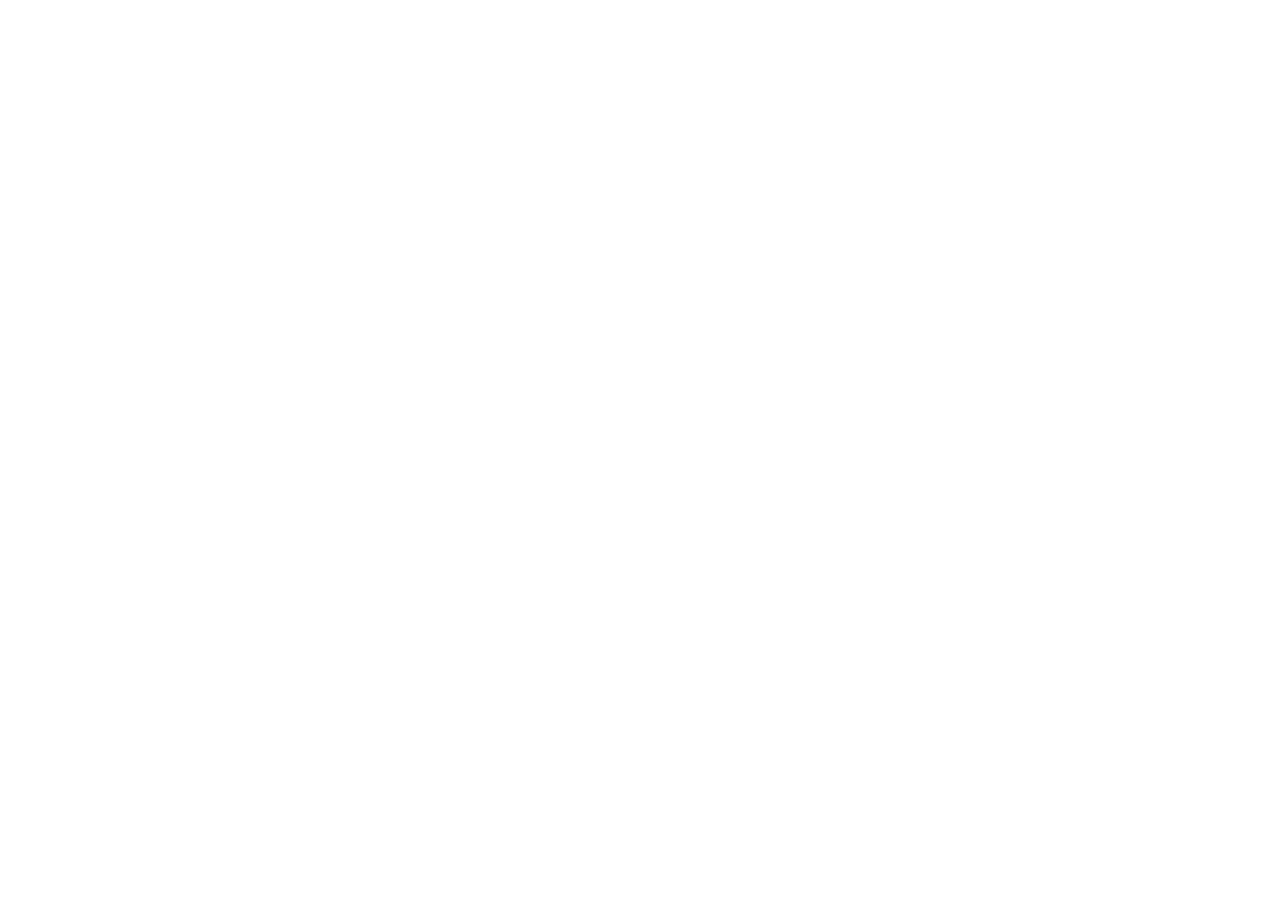
==== index.html @ 3ec2d3f3 "Update index.html" ====
<!DOCTYPE html>
<html>

<head>
    <meta charset="UTF-8">
    <title>Home</title>
    <style>
        
        body {
            margin: 0;
            padding: 0;
            font-family: Arial, sans-serif;
        }

        
        .header {
            background-color: black;
            color: white;
            display: flex;
            justify-content: space-between;
            align-items: center;
            padding: 10px 20px;
        }

        .logo img {
            border-radius: 50%;
            overflow: hidden;
            width: 100px;
            height: 100px;
        }

        .nav ul {
            list-style: none;
            display: flex;
        }

        .nav li {
            margin-right: 20px;
        }

        .nav a {
            text-decoration: none;
            color: white;
        }

       
        .slideshow-container {
            max-width: 100%;
            overflow: hidden;
        }

        .mySlides {
            display: none;
        }

        .mySlides img {
            width: 100%;
            height: auto;
        }

        
        #intro {
            background-color: #333;
            text-align: center;
            color: white;
            padding: 50px 0;
        }

        #intro h1 {
            font-size: 36px;
        }

        #intro p {
            font-size: 18px;
        }


        .about-section {
            display: flex;
            justify-content: center;
            align-items: center;
            padding: 50px 0;
        }
        
        .about-content {
            max-width: 1200px;
            text-align: center;
        }
        
        .about-paragraphs {
            display: flex;
            justify-content: space-between;
            align-items: flex-start;
            margin-top: 20px;
        }
        
        .left-paragraph, .right-paragraph {
            flex: 1;
            padding: 20px;
            transition: transform 0.3s ease;
        }
        
        .left-paragraph:hover, .right-paragraph:hover {
            transform: scale(1.05);
        }

        .about-section {
            display: flex;
            justify-content: space-between;
        }

        .about-section .left-align {
            text-align: left;
        }

        .about-section .text {
            text-align: right;
        }

        .about-section h2 {
            font-size: 24px;
        }

        
        #services {
            background-color: #333;
            text-align: center;
            color: white;
            padding: 50px 0;
        }

        #services h2 {
            font-size: 28px;
        }

        #services ul {
            list-style: none;
        }

        #services li {
            font-size: 18px;
            margin-bottom: 10px;
        }

        
        #contact {
            background-color: #333;
            text-align: center;
            color: white;
            padding: 50px 0;
        }

        #contact h2 {
            font-size: 28px;
        }

        #contact form {
            max-width: 400px;
            margin: 0 auto;
        }

        #contact label {
            display: block;
            font-size: 18px;
            margin-top: 20px;
        }

        #contact input,
        #contact textarea,
        #contact button {
            width: 100%;
            padding: 10px;
            margin-top: 10px;
            font-size: 16px;
        }

        #contact button {
            background-color: #009688;
            color: white;
            border: none;
            cursor: pointer;
        }

        
        .footer {
            background-color: black;
            color: white;
            text-align: center;
            padding: 10px 0;
        }

</head>

<body>
    <main>

    <header class="header">
        <div class="logo">
            <img src="./Hitownbears.jpg" alt="Your Logo">
        </div>
        <nav class="nav">
            <ul>
                <li><a href="./home.html">Home</a></li>
                <li><a href="./about.html">About</a></li>
                <li><a href="./services.html">Services</a></li>
                <li><a href="./contact.html">Contact</a></li>
            </ul>
        </nav>
    </header>

    <div class="slideshow-container">
        <div class="mySlides">
            <img src="./Hitownbears image.jpg" alt="Slide 1">
        </div>
    </div>

    <section id="intro">
        <h1>Welcome to Our HB Family</h1>
        <p>Your source for fashion</p>
        <a href="./services.html" class="btn">Learn More</a>
    </section>

    <section id="about" class="about-section">
        <div class="about-content">
            <h2>About Us</h2>
            <div class="about-paragraphs">
                <p class="left-paragraph"><strong>HITOWNBEARS (fashion with comfort) Brand was incorporated by Aakash Dixit in the year 2021 with a career in denim. He took jeans from workwear and made them fashionable with comfort.</strong></p>
                <p class="right-paragraph">The Perfect Fit philosophy guides Hitownbears Jeans in designing the jeans that perfectly fit the lifestyles, body types, and quality expectations of its customers. The focus for jeans is premium quality. Our raw material, procured from Raymond Limited.</p>
            </div>
        </div>
    </section>
    

    <section id="services">
        <h2>Our Services</h2>
        <ul>
            <li>Retail</li>
            <li>wholesale</li>
        </ul>
    </section>

    <section id="contact">
        <h2>Contact Us</h2>
        <p>Feel free to get in touch with us:</p>
        <form id="contact-form">
            <label for="name">Name:</label>
            <input type="text" id="name" name="name" required>
            <label for="email">Email:</label>
            <input type="email" id="email" name="email" required>
            <label for="message">Message:</label>
            <textarea id="message" name="message" required></textarea>
            <button type="submit">Send</button>
        </form>
    </section>


<footer class="footer">
    <p>&copy; 2023 dixitk941. All rights reserved. Follow us on:</p>
    <ul class="footer-links">
        <li><a href="https://www.youtube.com/Dixitgarments" target="_blank">YouTube</a></li>
        <li><a href="https://www.instagram.com/hitownbearsofficial" target="_blank">Instagram</a></li>
    </ul>


    <script>
        
    </script>
    </main>
</body>

</html>
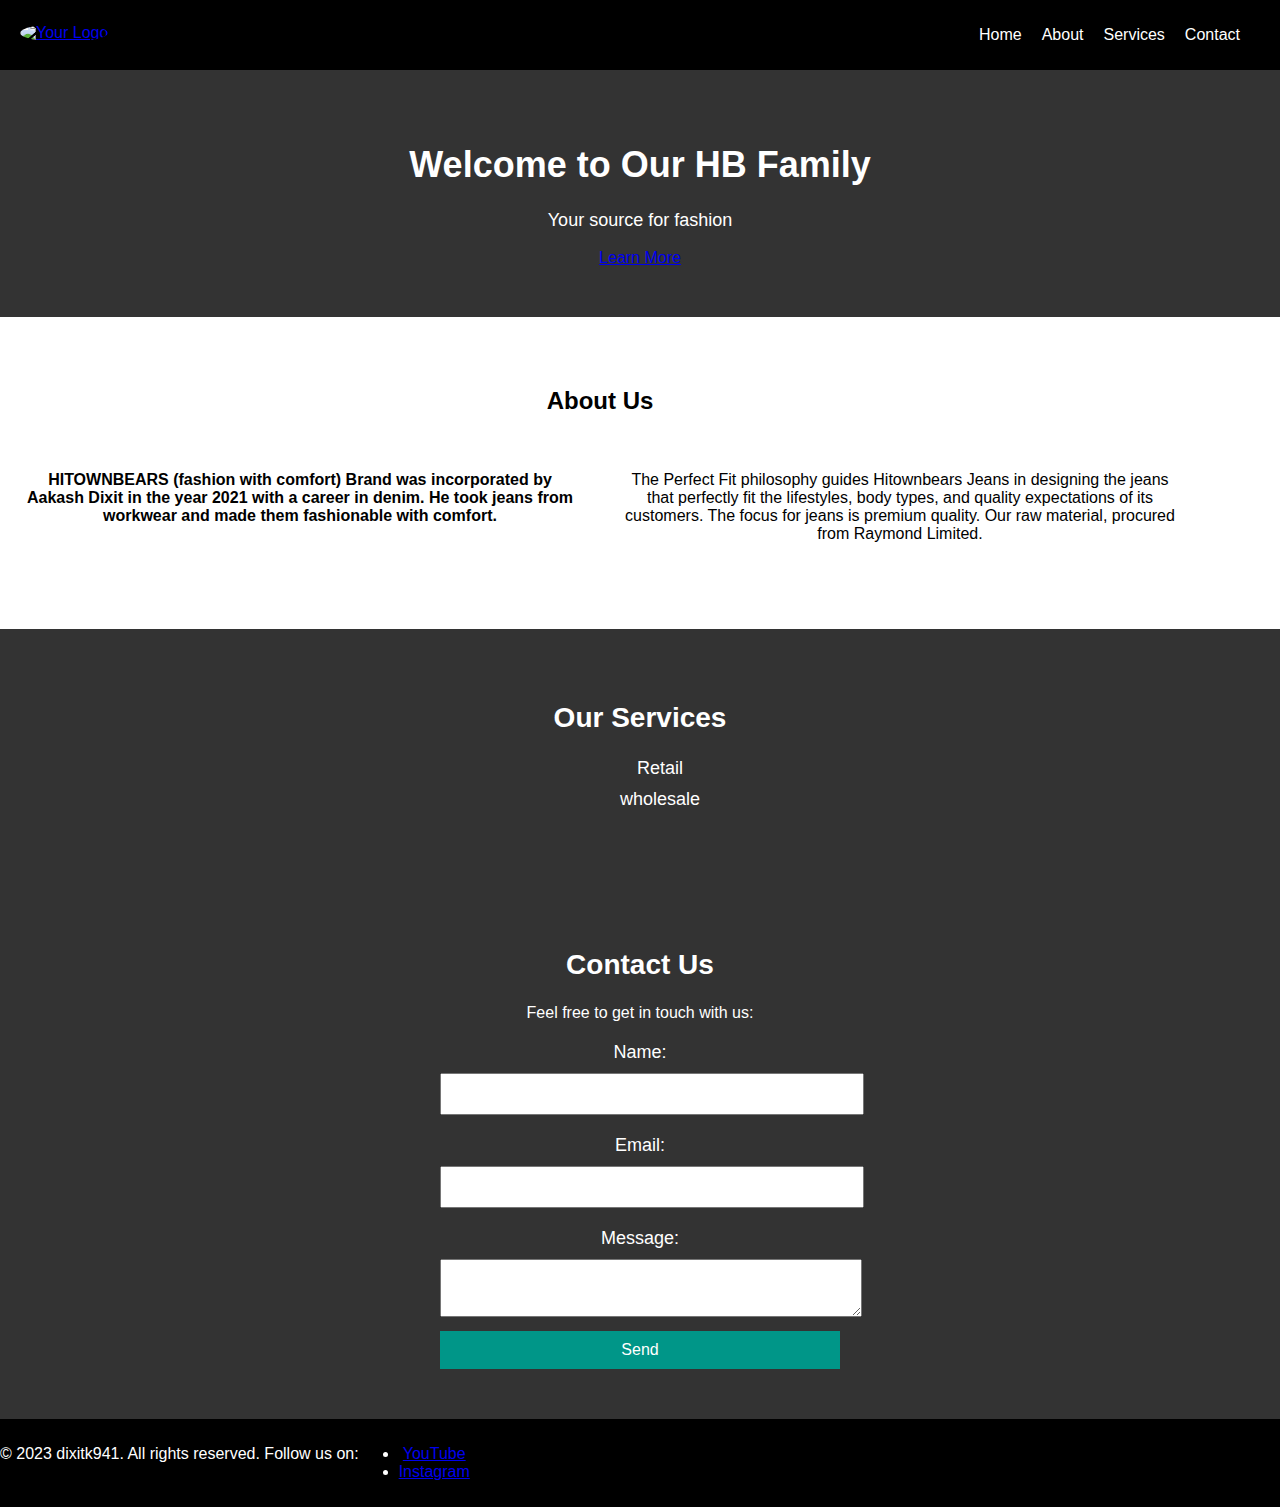
==== commit 82c7b398: "Update index.html" ====
--- a/index.html
+++ b/index.html
@@ -3,7 +3,7 @@
 
 <head>
     <meta charset="UTF-8">
-    <title>Home</title>
+    <title>Hitownbears</title>
     <style>
         
         body {
@@ -11,6 +11,51 @@
             padding: 0;
             font-family: Arial, sans-serif;
         }
+
+
+        .burger-icon {
+            display: none;
+            cursor: pointer;
+            z-index: 2;
+        }
+
+        .burger-icon div {
+            width: 30px;
+            height: 3px;
+            background-color: white;
+            margin: 6px 0;
+        }
+
+        @media (max-width: 768px) {
+            .nav {
+                display: none;
+                flex-direction: column;
+                align-items: center;
+                position: absolute;
+                top: 60px;
+                background: black;
+                width: 100%;
+                z-index: 1;
+                text-align: center;
+            }
+
+            .nav.active {
+                display: flex;
+            }
+
+            .burger-icon.active .bar1 {
+                transform: rotate(-45deg) translate(-5px, 6px);
+            }
+
+            .burger-icon.active .bar2 {
+                opacity: 0;
+            }
+
+            .burger-icon.active .bar3 {
+                transform: rotate(45deg) translate(-5px, -6px);
+            }
+        }
+
 
         
         .header {
@@ -59,18 +104,18 @@
         }
 
         
-        #intro {
+        #hero {
             background-color: #333;
             text-align: center;
             color: white;
             padding: 50px 0;
         }
 
-        #intro h1 {
+        #hero h1 {
             font-size: 36px;
         }
 
-        #intro p {
+        #hero p {
             font-size: 18px;
         }
 
@@ -81,25 +126,25 @@
             align-items: center;
             padding: 50px 0;
         }
-        
+
         .about-content {
             max-width: 1200px;
             text-align: center;
         }
-        
+
         .about-paragraphs {
             display: flex;
             justify-content: space-between;
             align-items: flex-start;
             margin-top: 20px;
         }
-        
+
         .left-paragraph, .right-paragraph {
             flex: 1;
             padding: 20px;
             transition: transform 0.3s ease;
         }
-        
+
         .left-paragraph:hover, .right-paragraph:hover {
             transform: scale(1.05);
         }
@@ -187,20 +232,28 @@
             color: white;
             text-align: center;
             padding: 10px 0;
-        }
-
+            display: flex;
+        }
+
+    </style>
 </head>
 
 <body>
-    <main>
 
     <header class="header">
+        <div class="burger-icon">
+            <div class="bar bar1"></div>
+            <div class="bar bar2"></div>
+            <div class="bar bar3"></div>
+        </div>
         <div class="logo">
-            <img src="./Hitownbears.jpg" alt="Your Logo">
+            <a href="./index.html">
+                <img src="./Hitownbears.jpg" alt="Your Logo">
+            </a>
         </div>
         <nav class="nav">
             <ul>
-                <li><a href="./home.html">Home</a></li>
+                <li><a href="./index.html">Home</a></li>
                 <li><a href="./about.html">About</a></li>
                 <li><a href="./services.html">Services</a></li>
                 <li><a href="./contact.html">Contact</a></li>
@@ -208,13 +261,17 @@
         </nav>
     </header>
 
+
+
+
+
     <div class="slideshow-container">
         <div class="mySlides">
             <img src="./Hitownbears image.jpg" alt="Slide 1">
         </div>
     </div>
 
-    <section id="intro">
+    <section id="hero">
         <h1>Welcome to Our HB Family</h1>
         <p>Your source for fashion</p>
         <a href="./services.html" class="btn">Learn More</a>
@@ -257,15 +314,22 @@
 <footer class="footer">
     <p>&copy; 2023 dixitk941. All rights reserved. Follow us on:</p>
     <ul class="footer-links">
-        <li><a href="https://www.youtube.com/Dixitgarments" target="_blank">YouTube</a></li>
+        <li><a href="https://www.youtube.com/@Dixitgarments" target="_blank">YouTube</a></li>
         <li><a href="https://www.instagram.com/hitownbearsofficial" target="_blank">Instagram</a></li>
     </ul>
 
-
     <script>
+         const burgerIcon = document.querySelector(".burger-icon");
+        const nav = document.querySelector(".nav");
+
+        burgerIcon.addEventListener("click", () => {
+            burgerIcon.classList.toggle("active");
+            nav.classList.toggle("active");
+        });
         
     </script>
-    </main>
+
 </body>
 
 </html>
+
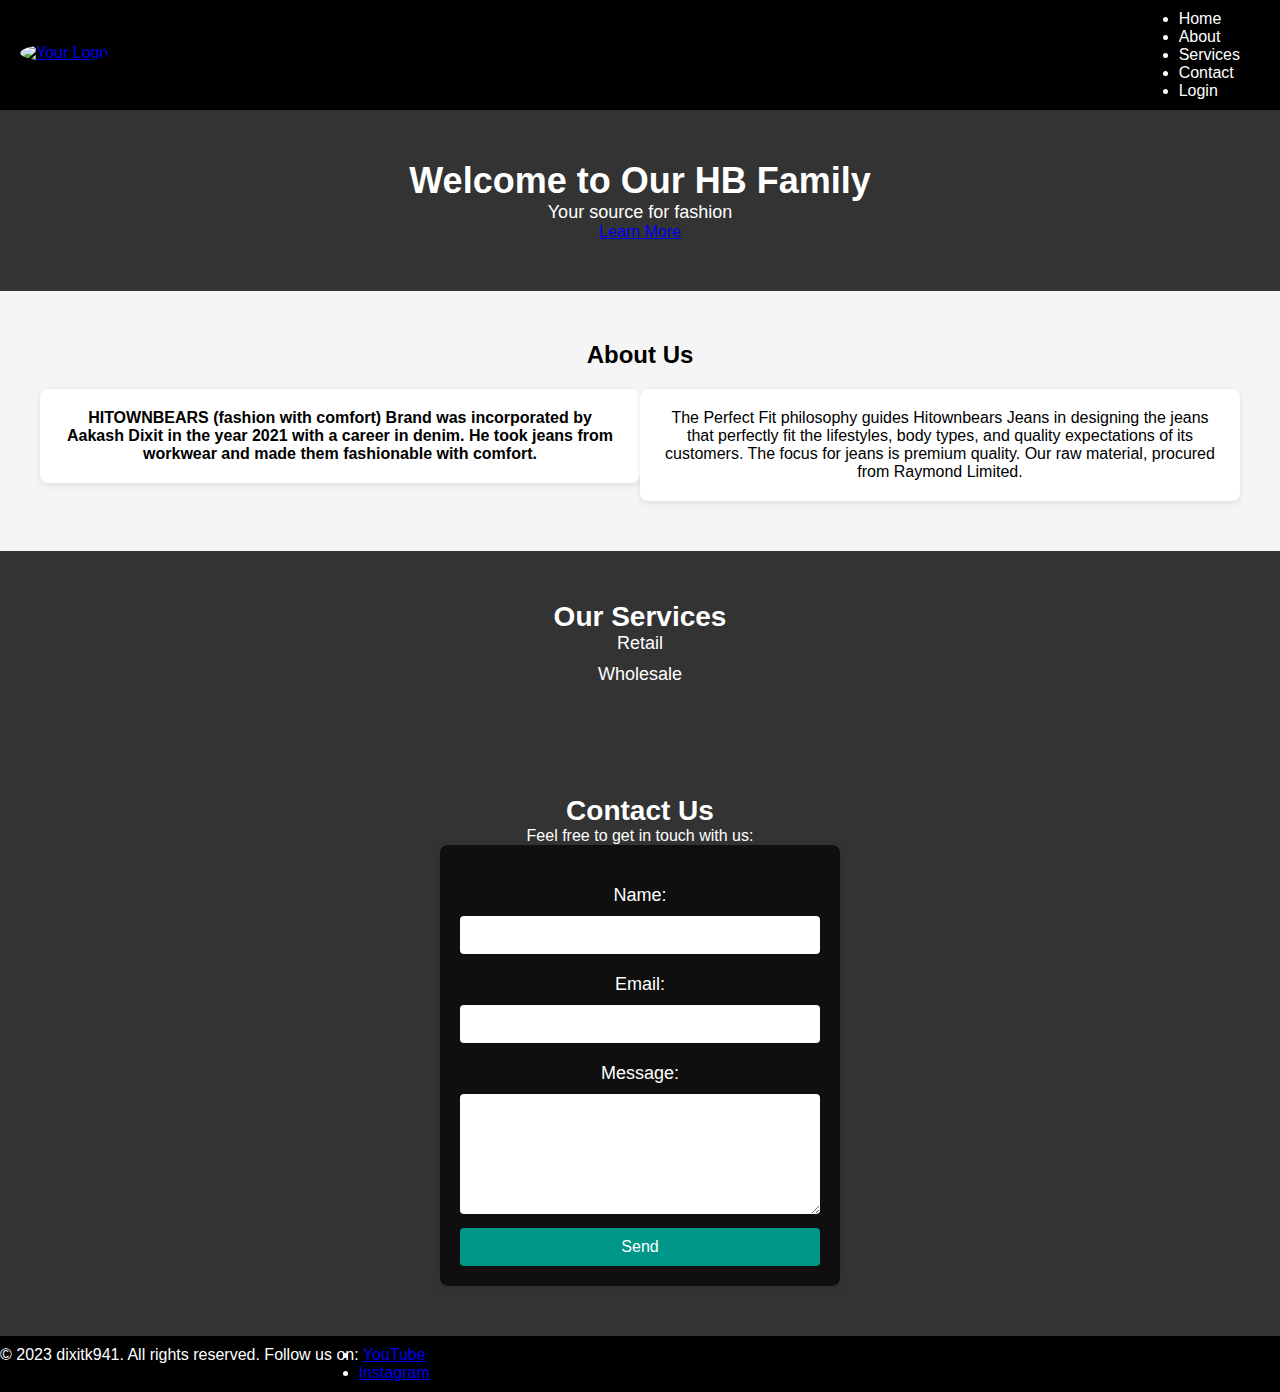
==== commit ba98d111: "Update index.html" ====
--- a/index.html
+++ b/index.html
@@ -1,18 +1,57 @@
 <!DOCTYPE html>
-<html>
-
+<html lang="en">
 <head>
     <meta charset="UTF-8">
+    <meta name="viewport" content="width=device-width, initial-scale=1.0">
     <title>Hitownbears</title>
     <style>
-        
-        body {
+        /* Reset some default styles */
+        * {
             margin: 0;
             padding: 0;
+            box-sizing: border-box;
+        }
+
+        /* Global styles for the body */
+        body {
             font-family: Arial, sans-serif;
-        }
-
-
+            background-color: #f5f5f5; /* Light gray background */
+        }
+
+        /* Navigation bar styles */
+        .header {
+            background-color: black;
+            color: white;
+            display: flex;
+            justify-content: space-between;
+            align-items: center;
+            padding: 10px 20px;
+        }
+
+        .logo img {
+            border-radius: 50%;
+            overflow: hidden;
+            width: 100px;
+            height: 100px;
+        }
+
+        .nav {
+            list-style: none;
+            display: flex;
+            margin: 0;
+            padding: 0;
+        }
+
+        .nav li {
+            margin-right: 20px;
+        }
+
+        .nav a {
+            text-decoration: none;
+            color: white;
+        }
+
+        /* Add a responsive burger menu for small screens */
         .burger-icon {
             display: none;
             cursor: pointer;
@@ -56,39 +95,7 @@
             }
         }
 
-
-        
-        .header {
-            background-color: black;
-            color: white;
-            display: flex;
-            justify-content: space-between;
-            align-items: center;
-            padding: 10px 20px;
-        }
-
-        .logo img {
-            border-radius: 50%;
-            overflow: hidden;
-            width: 100px;
-            height: 100px;
-        }
-
-        .nav ul {
-            list-style: none;
-            display: flex;
-        }
-
-        .nav li {
-            margin-right: 20px;
-        }
-
-        .nav a {
-            text-decoration: none;
-            color: white;
-        }
-
-       
+        /* Slideshow container styles */
         .slideshow-container {
             max-width: 100%;
             overflow: hidden;
@@ -103,7 +110,7 @@
             height: auto;
         }
 
-        
+        /* Hero section styles */
         #hero {
             background-color: #333;
             text-align: center;
@@ -119,7 +126,7 @@
             font-size: 18px;
         }
 
-
+        /* About section styles */
         .about-section {
             display: flex;
             justify-content: center;
@@ -143,30 +150,16 @@
             flex: 1;
             padding: 20px;
             transition: transform 0.3s ease;
+            background: white;
+            border-radius: 8px;
+            box-shadow: 0 2px 6px rgba(0, 0, 0, 0.1);
         }
 
         .left-paragraph:hover, .right-paragraph:hover {
             transform: scale(1.05);
         }
 
-        .about-section {
-            display: flex;
-            justify-content: space-between;
-        }
-
-        .about-section .left-align {
-            text-align: left;
-        }
-
-        .about-section .text {
-            text-align: right;
-        }
-
-        .about-section h2 {
-            font-size: 24px;
-        }
-
-        
+        /* Services section styles */
         #services {
             background-color: #333;
             text-align: center;
@@ -187,7 +180,7 @@
             margin-bottom: 10px;
         }
 
-        
+        /* Contact section styles */
         #contact {
             background-color: #333;
             text-align: center;
@@ -202,6 +195,10 @@
         #contact form {
             max-width: 400px;
             margin: 0 auto;
+            background: rgba(0, 0, 0, 0.7);
+            padding: 20px;
+            border-radius: 8px;
+            box-shadow: 0 2px 6px rgba(0, 0, 0, 0.1);
         }
 
         #contact label {
@@ -217,16 +214,21 @@
             padding: 10px;
             margin-top: 10px;
             font-size: 16px;
+            border: none;
+            border-radius: 4px;
+        }
+
+        #contact textarea {
+            height: 120px;
         }
 
         #contact button {
             background-color: #009688;
             color: white;
-            border: none;
             cursor: pointer;
         }
 
-        
+        /* Footer styles */
         .footer {
             background-color: black;
             color: white;
@@ -234,12 +236,9 @@
             padding: 10px 0;
             display: flex;
         }
-
     </style>
 </head>
-
 <body>
-
     <header class="header">
         <div class="burger-icon">
             <div class="bar bar1"></div>
@@ -247,23 +246,20 @@
             <div class="bar bar3"></div>
         </div>
         <div class="logo">
-            <a href="./index.html">
+            <a href="./home.html">
                 <img src="./Hitownbears.jpg" alt="Your Logo">
             </a>
         </div>
         <nav class="nav">
             <ul>
-                <li><a href="./index.html">Home</a></li>
+                <li><a href="./home.html">Home</a></li>
                 <li><a href="./about.html">About</a></li>
                 <li><a href="./services.html">Services</a></li>
                 <li><a href="./contact.html">Contact</a></li>
+                <li><a href="./login.html">Login</a></li>
             </ul>
         </nav>
     </header>
-
-
-
-
 
     <div class="slideshow-container">
         <div class="mySlides">
@@ -281,25 +277,28 @@
         <div class="about-content">
             <h2>About Us</h2>
             <div class="about-paragraphs">
-                <p class="left-paragraph"><strong>HITOWNBEARS (fashion with comfort) Brand was incorporated by Aakash Dixit in the year 2021 with a career in denim. He took jeans from workwear and made them fashionable with comfort.</strong></p>
-                <p class="right-paragraph">The Perfect Fit philosophy guides Hitownbears Jeans in designing the jeans that perfectly fit the lifestyles, body types, and quality expectations of its customers. The focus for jeans is premium quality. Our raw material, procured from Raymond Limited.</p>
+                <div class="left-paragraph">
+                    <strong>HITOWNBEARS (fashion with comfort) Brand was incorporated by Aakash Dixit in the year 2021 with a career in denim. He took jeans from workwear and made them fashionable with comfort.</strong>
+                </div>
+                <div class="right-paragraph">
+                    The Perfect Fit philosophy guides Hitownbears Jeans in designing the jeans that perfectly fit the lifestyles, body types, and quality expectations of its customers. The focus for jeans is premium quality. Our raw material, procured from Raymond Limited.
+                </div>
             </div>
         </div>
     </section>
-    
 
     <section id="services">
         <h2>Our Services</h2>
         <ul>
             <li>Retail</li>
-            <li>wholesale</li>
+            <li>Wholesale</li>
         </ul>
     </section>
 
     <section id="contact">
         <h2>Contact Us</h2>
         <p>Feel free to get in touch with us:</p>
-        <form id="contact-form">
+        <form id="contact-form" action="/submit_contact" method="post">
             <label for="name">Name:</label>
             <input type="text" id="name" name="name" required>
             <label for="email">Email:</label>
@@ -310,26 +309,23 @@
         </form>
     </section>
 
-
-<footer class="footer">
-    <p>&copy; 2023 dixitk941. All rights reserved. Follow us on:</p>
-    <ul class="footer-links">
-        <li><a href="https://www.youtube.com/@Dixitgarments" target="_blank">YouTube</a></li>
-        <li><a href="https://www.instagram.com/hitownbearsofficial" target="_blank">Instagram</a></li>
-    </ul>
+    <footer class="footer">
+        <p>&copy; 2023 dixitk941. All rights reserved. Follow us on:</p>
+        <ul class="footer-links">
+            <li><a href="https://www.youtube.com/@Dixitgarments" target="_blank">YouTube</a></li>
+            <li><a href="https://www.instagram.com/hitownbearsofficial" target="_blank">Instagram</a></li>
+        </ul>
+    </footer>
 
     <script>
-         const burgerIcon = document.querySelector(".burger-icon");
+        // JavaScript for the burger menu
+        const burgerIcon = document.querySelector(".burger-icon");
         const nav = document.querySelector(".nav");
 
         burgerIcon.addEventListener("click", () => {
             burgerIcon.classList.toggle("active");
             nav.classList.toggle("active");
         });
-        
     </script>
-
 </body>
-
 </html>
-
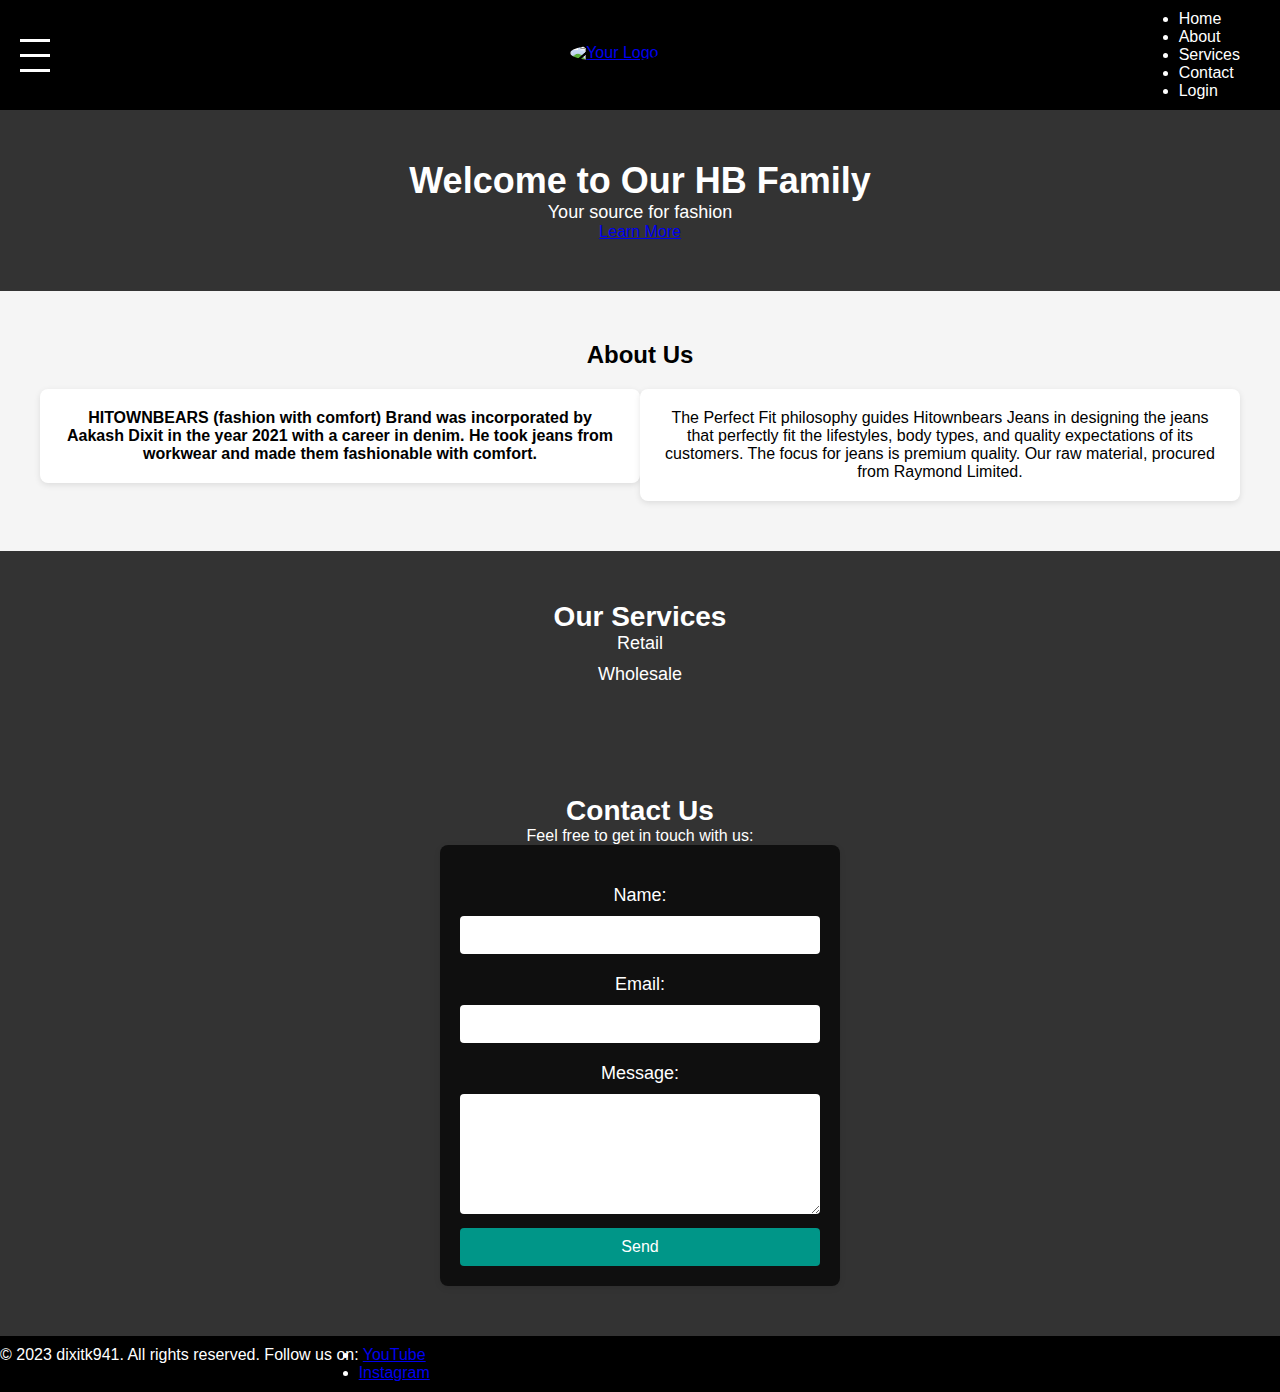
==== commit 8036103d: "Update index.html" ====
--- a/index.html
+++ b/index.html
@@ -52,10 +52,9 @@
         }
 
         /* Add a responsive burger menu for small screens */
-        .burger-icon {
-            display: none;
-            cursor: pointer;
-            z-index: 2;
+         .burger-icon {
+            display: flex; /* Make it initially visible on all screens */
+            flex-direction: column; /* Display the bars in a column */
         }
 
         .burger-icon div {
@@ -63,6 +62,74 @@
             height: 3px;
             background-color: white;
             margin: 6px 0;
+        }
+
+        @media (max-width: 768px) {
+            /* Hide the navigation links on smaller screens */
+            .nav {
+                display: none;
+                flex-direction: column;
+                align-items: center;
+                position: absolute;
+                top: 60px;
+                background: black;
+                width: 100%;
+                z-index: 1;
+                text-align: center;
+            }
+
+            /* Show the navigation when the burger icon is active */
+            .nav.active {
+                display: flex;
+            }
+
+            /* Add styles to transform burger icon into an "X" shape */
+            .burger-icon.active div:nth-child(1) {
+                transform: rotate(-45deg) translate(-5px, 6px);
+            }
+
+            .burger-icon.active div:nth-child(2) {
+                opacity: 0;
+            }
+
+            .burger-icon.active div:nth-child(3) {
+                transform: rotate(45deg) translate(-5px, -6px);
+            }
+
+            /* Adjust positioning when navigation is active */
+            .nav.active {
+                top: 60px; /* You may need to adjust this to your desired position */
+            }
+        }
+
+        @media (max-width: 768px) {
+            .nav {
+                display: none;
+                flex-direction: column;
+                align-items: center;
+                position: absolute;
+                top: 60px;
+                background: black;
+                width: 100%;
+                z-index: 1;
+                text-align: center;
+            }
+
+            .nav.active {
+                display: flex;
+            }
+
+            .burger-icon.active .bar1 {
+                transform: rotate(-45deg) translate(-5px, 6px);
+            }
+
+            .burger-icon.active .bar2 {
+                opacity: 0;
+            }
+
+            .burger-icon.active .bar3 {
+                transform: rotate(45deg) translate(-5px, -6px);
+            }
         }
 
         @media (max-width: 768px) {
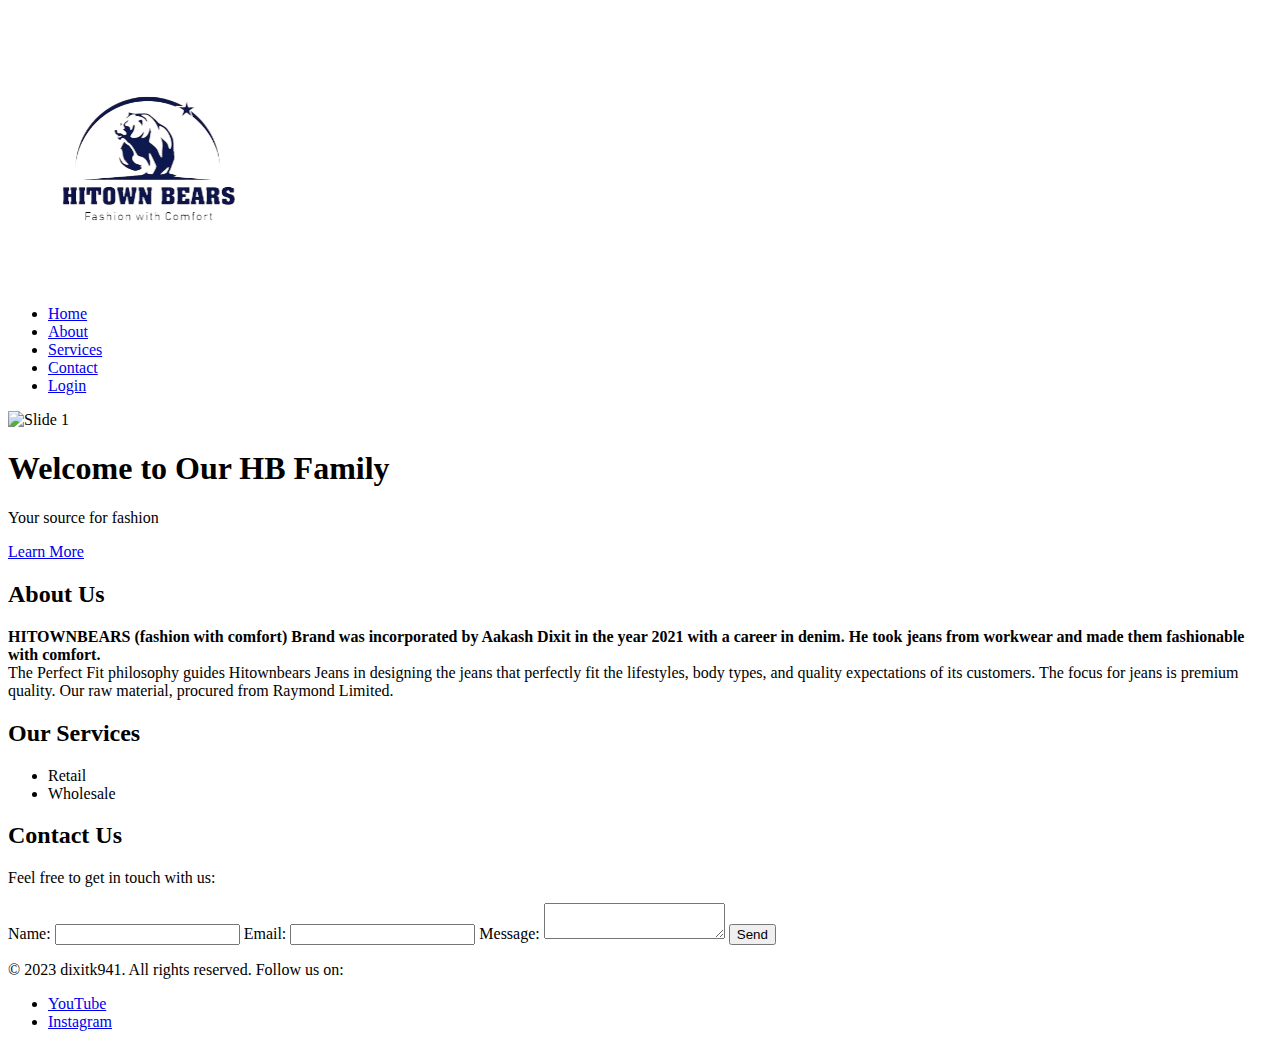
==== commit 6dafe0eb: "Update index.html" ====
--- a/index.html
+++ b/index.html
@@ -4,306 +4,7 @@
     <meta charset="UTF-8">
     <meta name="viewport" content="width=device-width, initial-scale=1.0">
     <title>Hitownbears</title>
-    <style>
-        /* Reset some default styles */
-        * {
-            margin: 0;
-            padding: 0;
-            box-sizing: border-box;
-        }
-
-        /* Global styles for the body */
-        body {
-            font-family: Arial, sans-serif;
-            background-color: #f5f5f5; /* Light gray background */
-        }
-
-        /* Navigation bar styles */
-        .header {
-            background-color: black;
-            color: white;
-            display: flex;
-            justify-content: space-between;
-            align-items: center;
-            padding: 10px 20px;
-        }
-
-        .logo img {
-            border-radius: 50%;
-            overflow: hidden;
-            width: 100px;
-            height: 100px;
-        }
-
-        .nav {
-            list-style: none;
-            display: flex;
-            margin: 0;
-            padding: 0;
-        }
-
-        .nav li {
-            margin-right: 20px;
-        }
-
-        .nav a {
-            text-decoration: none;
-            color: white;
-        }
-
-        /* Add a responsive burger menu for small screens */
-         .burger-icon {
-            display: flex; /* Make it initially visible on all screens */
-            flex-direction: column; /* Display the bars in a column */
-        }
-
-        .burger-icon div {
-            width: 30px;
-            height: 3px;
-            background-color: white;
-            margin: 6px 0;
-        }
-
-        @media (max-width: 768px) {
-            /* Hide the navigation links on smaller screens */
-            .nav {
-                display: none;
-                flex-direction: column;
-                align-items: center;
-                position: absolute;
-                top: 60px;
-                background: black;
-                width: 100%;
-                z-index: 1;
-                text-align: center;
-            }
-
-            /* Show the navigation when the burger icon is active */
-            .nav.active {
-                display: flex;
-            }
-
-            /* Add styles to transform burger icon into an "X" shape */
-            .burger-icon.active div:nth-child(1) {
-                transform: rotate(-45deg) translate(-5px, 6px);
-            }
-
-            .burger-icon.active div:nth-child(2) {
-                opacity: 0;
-            }
-
-            .burger-icon.active div:nth-child(3) {
-                transform: rotate(45deg) translate(-5px, -6px);
-            }
-
-            /* Adjust positioning when navigation is active */
-            .nav.active {
-                top: 60px; /* You may need to adjust this to your desired position */
-            }
-        }
-
-        @media (max-width: 768px) {
-            .nav {
-                display: none;
-                flex-direction: column;
-                align-items: center;
-                position: absolute;
-                top: 60px;
-                background: black;
-                width: 100%;
-                z-index: 1;
-                text-align: center;
-            }
-
-            .nav.active {
-                display: flex;
-            }
-
-            .burger-icon.active .bar1 {
-                transform: rotate(-45deg) translate(-5px, 6px);
-            }
-
-            .burger-icon.active .bar2 {
-                opacity: 0;
-            }
-
-            .burger-icon.active .bar3 {
-                transform: rotate(45deg) translate(-5px, -6px);
-            }
-        }
-
-        @media (max-width: 768px) {
-            .nav {
-                display: none;
-                flex-direction: column;
-                align-items: center;
-                position: absolute;
-                top: 60px;
-                background: black;
-                width: 100%;
-                z-index: 1;
-                text-align: center;
-            }
-
-            .nav.active {
-                display: flex;
-            }
-
-            .burger-icon.active .bar1 {
-                transform: rotate(-45deg) translate(-5px, 6px);
-            }
-
-            .burger-icon.active .bar2 {
-                opacity: 0;
-            }
-
-            .burger-icon.active .bar3 {
-                transform: rotate(45deg) translate(-5px, -6px);
-            }
-        }
-
-        /* Slideshow container styles */
-        .slideshow-container {
-            max-width: 100%;
-            overflow: hidden;
-        }
-
-        .mySlides {
-            display: none;
-        }
-
-        .mySlides img {
-            width: 100%;
-            height: auto;
-        }
-
-        /* Hero section styles */
-        #hero {
-            background-color: #333;
-            text-align: center;
-            color: white;
-            padding: 50px 0;
-        }
-
-        #hero h1 {
-            font-size: 36px;
-        }
-
-        #hero p {
-            font-size: 18px;
-        }
-
-        /* About section styles */
-        .about-section {
-            display: flex;
-            justify-content: center;
-            align-items: center;
-            padding: 50px 0;
-        }
-
-        .about-content {
-            max-width: 1200px;
-            text-align: center;
-        }
-
-        .about-paragraphs {
-            display: flex;
-            justify-content: space-between;
-            align-items: flex-start;
-            margin-top: 20px;
-        }
-
-        .left-paragraph, .right-paragraph {
-            flex: 1;
-            padding: 20px;
-            transition: transform 0.3s ease;
-            background: white;
-            border-radius: 8px;
-            box-shadow: 0 2px 6px rgba(0, 0, 0, 0.1);
-        }
-
-        .left-paragraph:hover, .right-paragraph:hover {
-            transform: scale(1.05);
-        }
-
-        /* Services section styles */
-        #services {
-            background-color: #333;
-            text-align: center;
-            color: white;
-            padding: 50px 0;
-        }
-
-        #services h2 {
-            font-size: 28px;
-        }
-
-        #services ul {
-            list-style: none;
-        }
-
-        #services li {
-            font-size: 18px;
-            margin-bottom: 10px;
-        }
-
-        /* Contact section styles */
-        #contact {
-            background-color: #333;
-            text-align: center;
-            color: white;
-            padding: 50px 0;
-        }
-
-        #contact h2 {
-            font-size: 28px;
-        }
-
-        #contact form {
-            max-width: 400px;
-            margin: 0 auto;
-            background: rgba(0, 0, 0, 0.7);
-            padding: 20px;
-            border-radius: 8px;
-            box-shadow: 0 2px 6px rgba(0, 0, 0, 0.1);
-        }
-
-        #contact label {
-            display: block;
-            font-size: 18px;
-            margin-top: 20px;
-        }
-
-        #contact input,
-        #contact textarea,
-        #contact button {
-            width: 100%;
-            padding: 10px;
-            margin-top: 10px;
-            font-size: 16px;
-            border: none;
-            border-radius: 4px;
-        }
-
-        #contact textarea {
-            height: 120px;
-        }
-
-        #contact button {
-            background-color: #009688;
-            color: white;
-            cursor: pointer;
-        }
-
-        /* Footer styles */
-        .footer {
-            background-color: black;
-            color: white;
-            text-align: center;
-            padding: 10px 0;
-            display: flex;
-        }
-    </style>
+     <link rel="stylesheet" href="./index.css">
 </head>
 <body>
     <header class="header">
@@ -314,7 +15,7 @@
         </div>
         <div class="logo">
             <a href="./home.html">
-                <img src="./Hitownbears.jpg" alt="Your Logo">
+                <img src="./logo.png" alt="Your Logo">
             </a>
         </div>
         <nav class="nav">
@@ -384,15 +85,16 @@
         </ul>
     </footer>
 
-    <script>
-        // JavaScript for the burger menu
-        const burgerIcon = document.querySelector(".burger-icon");
-        const nav = document.querySelector(".nav");
+  <script>
+    // JavaScript for the burger menu
+    const burgerIcon = document.querySelector(".burger-icon");
+    const bars = document.querySelectorAll(".bar");
 
-        burgerIcon.addEventListener("click", () => {
-            burgerIcon.classList.toggle("active");
-            nav.classList.toggle("active");
-        });
-    </script>
+    burgerIcon.addEventListener("click", () => {
+        burgerIcon.classList.toggle("active");
+        bars.forEach(bar => bar.classList.toggle("active"));
+    });
+</script>
+
 </body>
 </html>
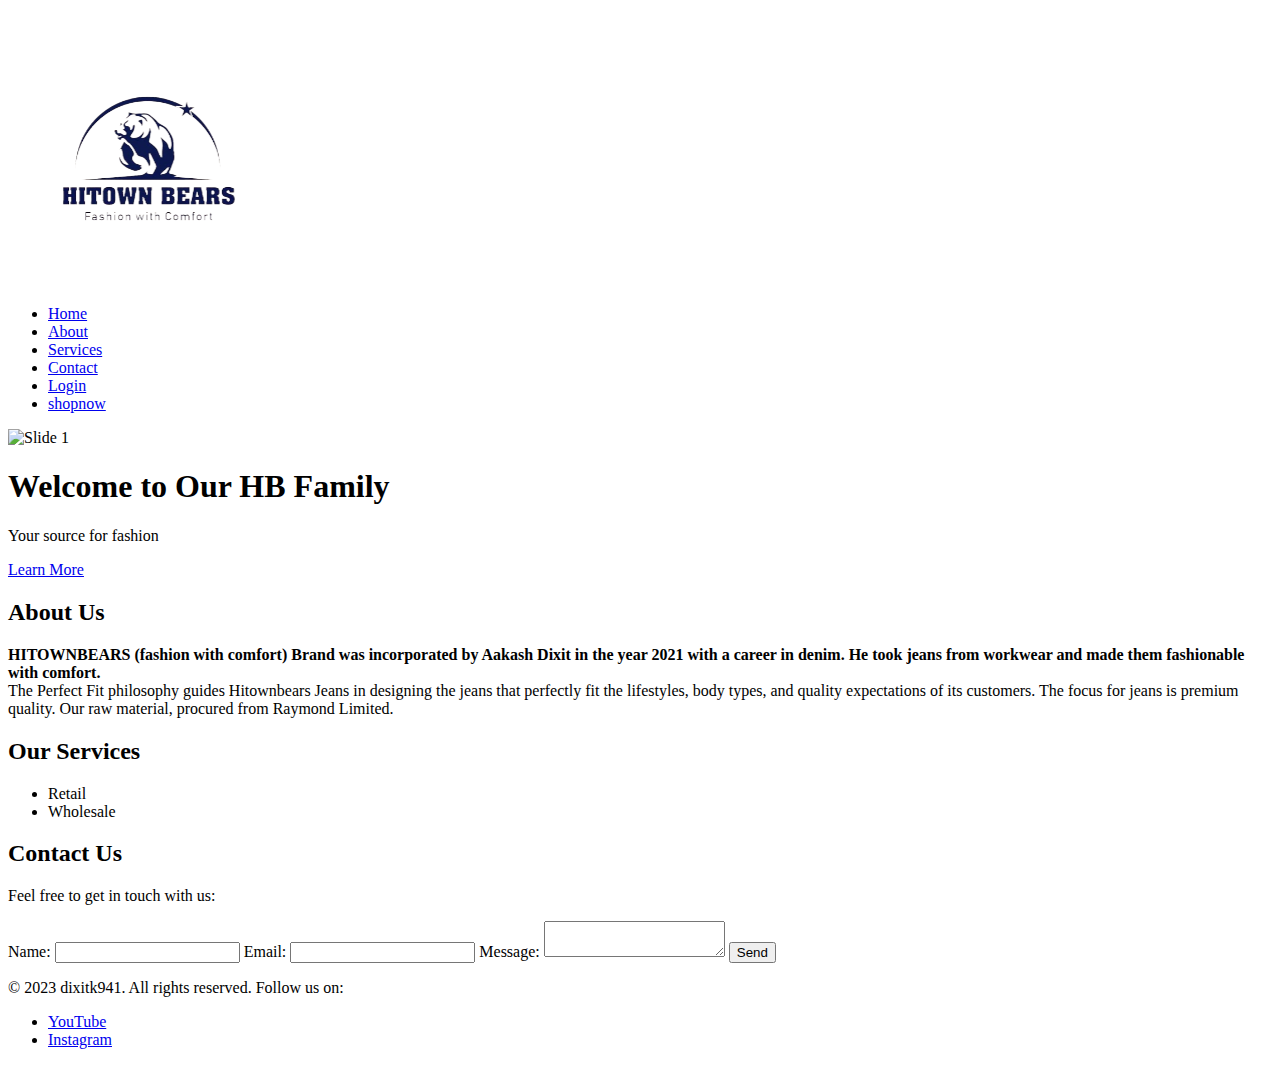
==== commit c5a169ef: "Update index.html" ====
--- a/index.html
+++ b/index.html
@@ -4,7 +4,7 @@
     <meta charset="UTF-8">
     <meta name="viewport" content="width=device-width, initial-scale=1.0">
     <title>Hitownbears</title>
-     <link rel="stylesheet" href="./index.css">
+    <link rel="stylesheet" href="./index.css">
 </head>
 <body>
     <header class="header">
@@ -25,6 +25,7 @@
                 <li><a href="./services.html">Services</a></li>
                 <li><a href="./contact.html">Contact</a></li>
                 <li><a href="./login.html">Login</a></li>
+                <li><a href="./shopnow.html">shopnow</a></li>
             </ul>
         </nav>
     </header>
@@ -86,14 +87,16 @@
     </footer>
 
   <script>
-    // JavaScript for the burger menu
     const burgerIcon = document.querySelector(".burger-icon");
     const bars = document.querySelectorAll(".bar");
+    const nav = document.querySelector(".nav"); // Select the navigation element
+ 
+    burgerIcon.addEventListener("click", () => { 
+    burgerIcon.classList.toggle("active");
+    bars.forEach(bar => bar.classList.toggle("active"));
+    nav.classList.toggle("active"); // Toggle the "active" class on the navigation element
+    });
 
-    burgerIcon.addEventListener("click", () => {
-        burgerIcon.classList.toggle("active");
-        bars.forEach(bar => bar.classList.toggle("active"));
-    });
 </script>
 
 </body>
